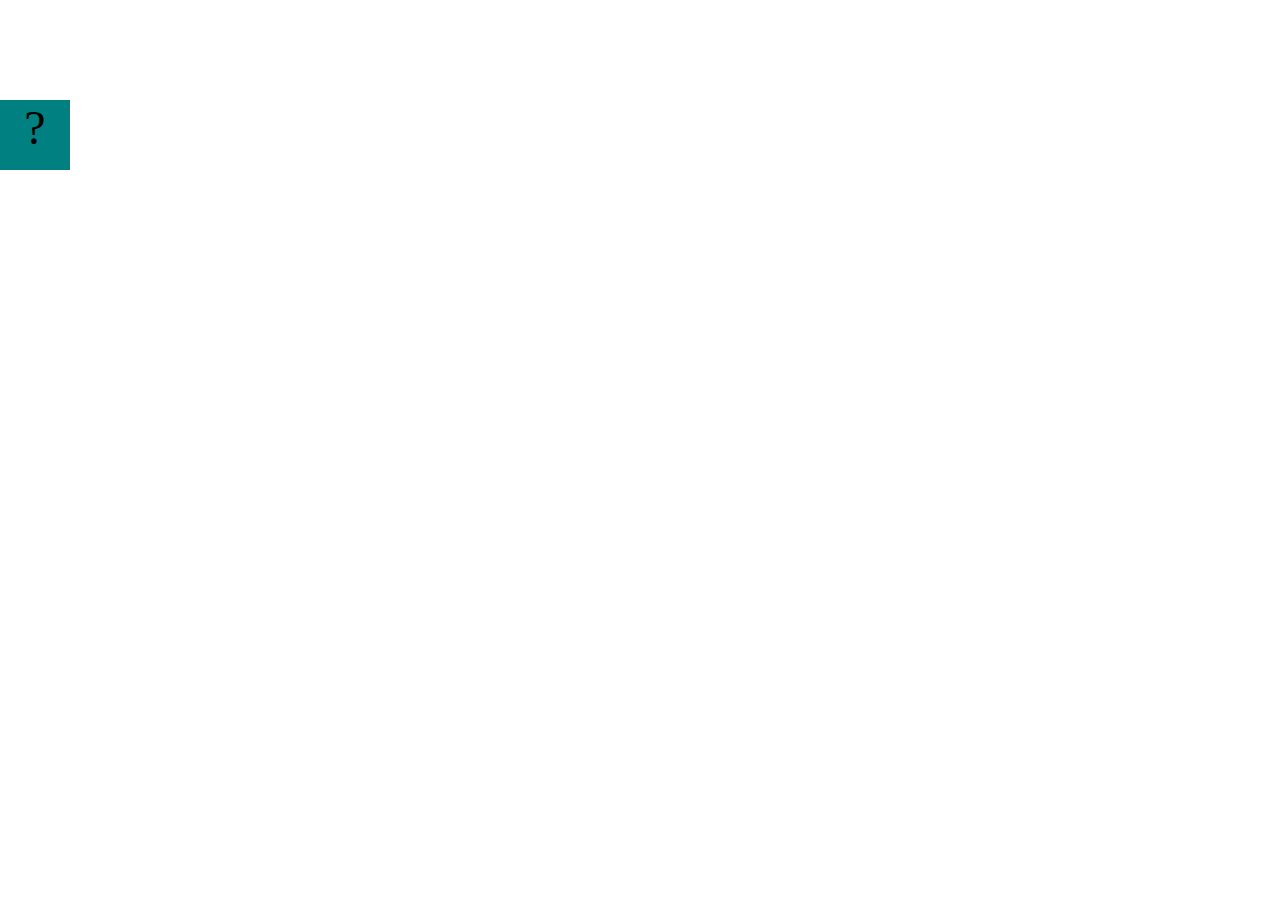
==== projects/bouncing-box/index.html @ 5e2bf776 "install projects" ====
<!DOCTYPE html>
<html>
<head>
	<meta charset="utf-8">
	<title>Bouncing Box</title>
	<script src="jquery.min.js"></script>
	<style>
		.box {
			width: 70px;
			height: 70px;
			background-color: teal;
			font-size: 300%;
			text-align: center;
			user-select: none;
			display: block;
			position: absolute;
			top: 100px;
			left: 0px;  /* <--- Change me! */
		}
		.board{
			height: 100vh;
		}
	</style>
	<!-- 	<script src="//cdnjs.cloudflare.com/ajax/libs/jquery/2.1.1/jquery.min.js"></script> -->

</head>
<body class="board">
	<!-- HTML for the box -->
	<div class="box">?</div>

	<script>
		(function(){
			'use strict'
			/* global jQuery */

			//////////////////////////////////////////////////////////////////
			/////////////////// SETUP DO NOT DELETE //////////////////////////
			//////////////////////////////////////////////////////////////////
			
			var box = jQuery('.box');	// reference to the HTML .box element
			var board = jQuery('.board');	// reference to the HTML .board element
			var boardWidth = board.width();	// the maximum X-Coordinate of the screen

			// Every 50 milliseconds, call the update Function (see below)
			setInterval(update, 50);
			
			// Every time the box is clicked, call the handleBoxClick Function (see below)
			box.on('click', handleBoxClick);

			// moves the Box to a new position on the screen along the X-Axis
			function moveBoxTo(newPositionX) {
				box.css("left", newPositionX);
			}

			// changes the text displayed on the Box
			function changeBoxText(newText) {
				box.text(newText);
			}

			//////////////////////////////////////////////////////////////////
			/////////////////// YOUR CODE BELOW HERE /////////////////////////
			//////////////////////////////////////////////////////////////////
			
			// TODO 2 - Variable declarations 
			

			
			/* 
			This Function will be called 20 times/second. Each time it is called,
			it should move the Box to a new location. If the box drifts off the screen
			turn it around! 
			*/
			function update() {
				

			};

			/* 
			This Function will be called each time the box is clicked. Each time it is called,
			it should increase the points total, increase the speed, and move the box to
			the left side of the screen.
			*/
			function handleBoxClick() {
				


			};
		})();
	</script>
</body>
</html>
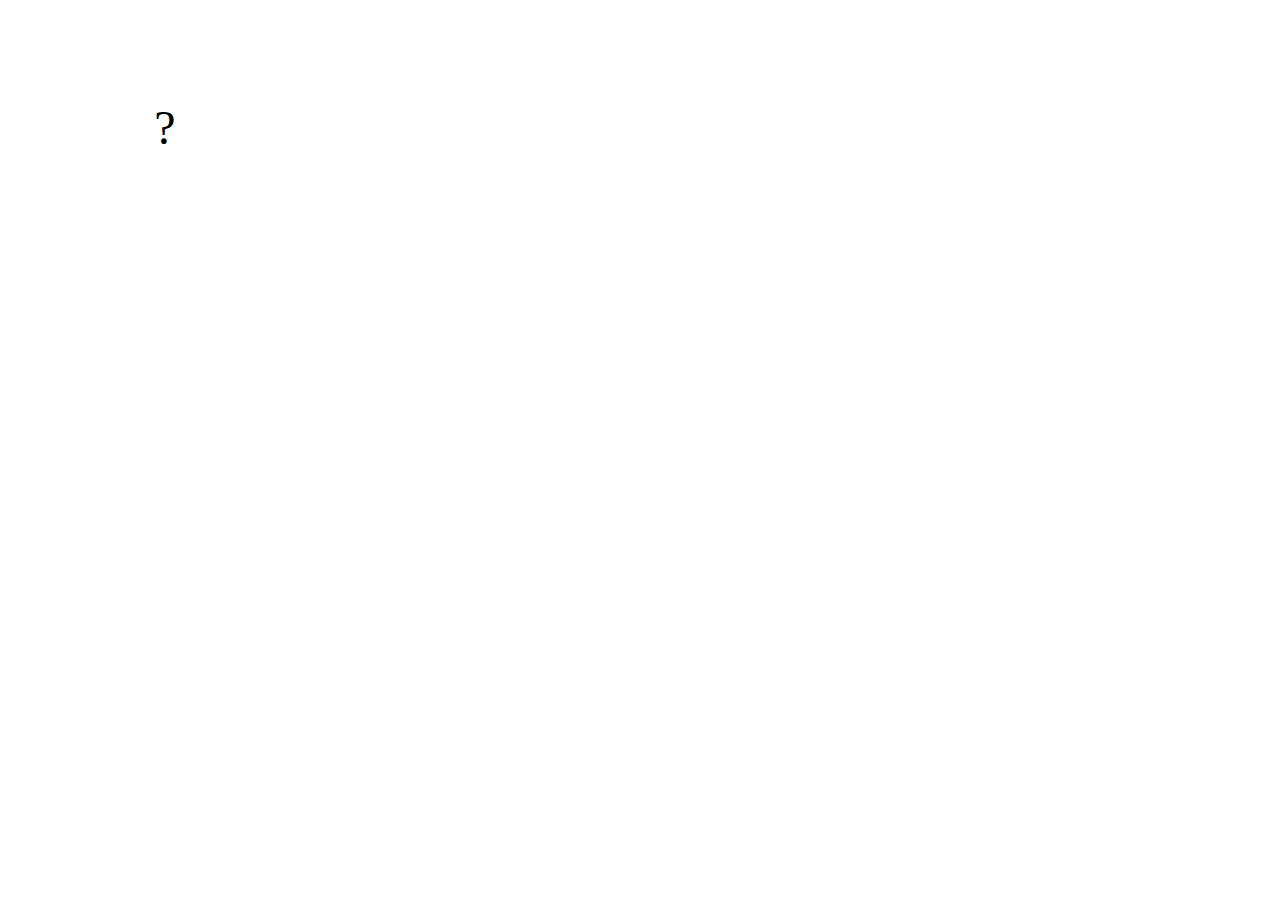
==== commit ded089af: "added bouncing box" ====
--- a/projects/bouncing-box/index.html
+++ b/projects/bouncing-box/index.html
@@ -8,14 +8,15 @@
 		.box {
 			width: 70px;
 			height: 70px;
-			background-color: teal;
+			background-image: url("https://i1.sndcdn.com/artworks-IJAd9aRzN3jlWywr-UVm3Gg-t500x500.jpg"); 
+			background-size: contain;
 			font-size: 300%;
 			text-align: center;
 			user-select: none;
 			display: block;
 			position: absolute;
 			top: 100px;
-			left: 0px;  /* <--- Change me! */
+			left: 2px;  /* <--- Change me! */
 		}
 		.board{
 			height: 100vh;
@@ -42,7 +43,7 @@
 			var boardWidth = board.width();	// the maximum X-Coordinate of the screen
 
 			// Every 50 milliseconds, call the update Function (see below)
-			setInterval(update, 50);
+			var internal = setInterval(update, 50);
 			
 			// Every time the box is clicked, call the handleBoxClick Function (see below)
 			box.on('click', handleBoxClick);
@@ -62,8 +63,9 @@
 			//////////////////////////////////////////////////////////////////
 			
 			// TODO 2 - Variable declarations 
-			
-
+			var positionX = 0;
+			var points = 0;
+			var speed = 10;
 			
 			/* 
 			This Function will be called 20 times/second. Each time it is called,
@@ -71,9 +73,18 @@
 			turn it around! 
 			*/
 			function update() {
-				
+				/* Your Code to Increase positionX by 10 HERE*/
+				positionX = positionX + speed;
+				moveBoxTo(positionX);
 
-			};
+				if (positionX > boardWidth) {
+					speed = -speed;
+				}
+
+				if (positionX < 0) {
+					speed = -speed;
+				}
+						};
 
 			/* 
 			This Function will be called each time the box is clicked. Each time it is called,
@@ -81,9 +92,14 @@
 			the left side of the screen.
 			*/
 			function handleBoxClick() {
-				
-
-
+				positionX = 0;
+				points = points + 1;
+				changeBoxText(points);
+				if (speed > 0) {
+					speed += 3;
+				} else if (speed < 0) {
+					speed -= 3;
+				}
 			};
 		})();
 	</script>
